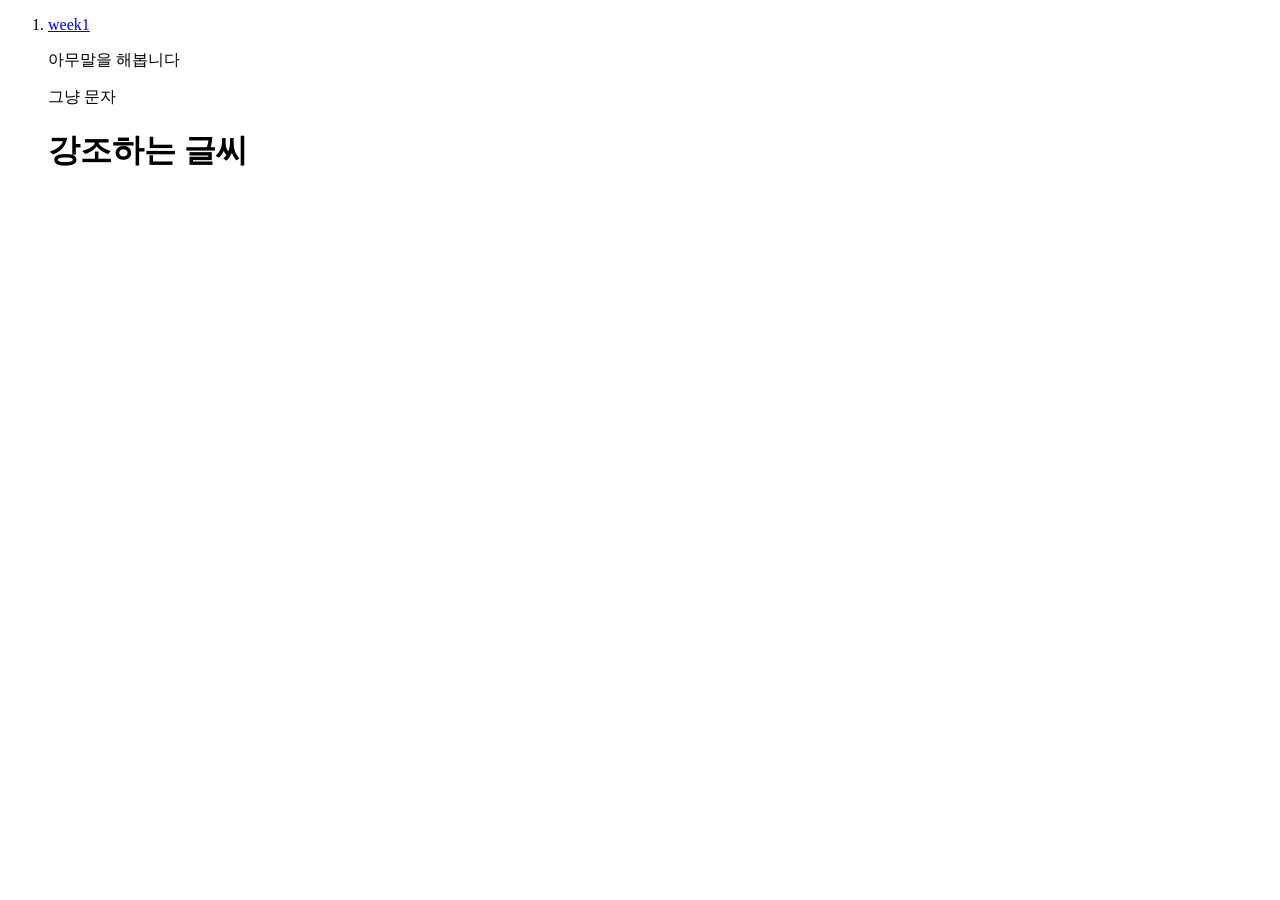
==== index.html @ 8ea862e0 "first commit" ====
<!DOCTYPE html>
<html lang="ko">
  <head>
    <meta charset="UTF-8" />
    <meta name="viewport" content="width=device-width, initial-scale=1.0" />
    <title>마법연구회 2학년</title>
  </head>
  <body>
    <ol>
      <li><a href="./src/w1/index.html">week1</a></li>
    </ol>
    <ol>


    <p>아무말을 해봅니다</p>
    <p>그냥 문자</p>
    <div></div>
    <h1>강조하는 글씨</h1>
    <img src="" alt="" />
  </body>
</html>
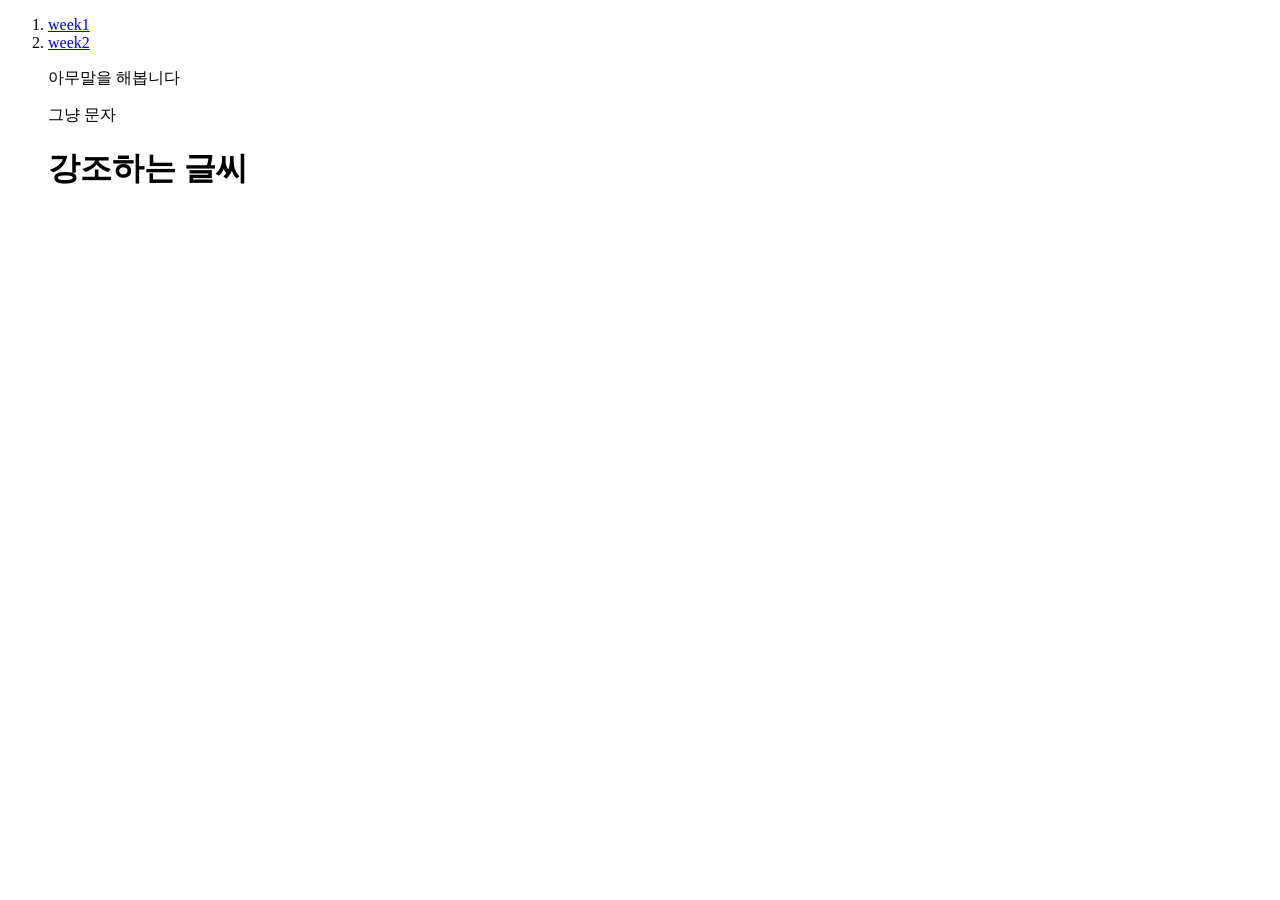
==== commit 4dcbc5c4: "ddddd" ====
--- a/index.html
+++ b/index.html
@@ -8,6 +8,7 @@
   <body>
     <ol>
       <li><a href="./src/w1/index.html">week1</a></li>
+      <li><a href="./src/w2/index.html">week2</a></li>
     </ol>
     <ol>
 
